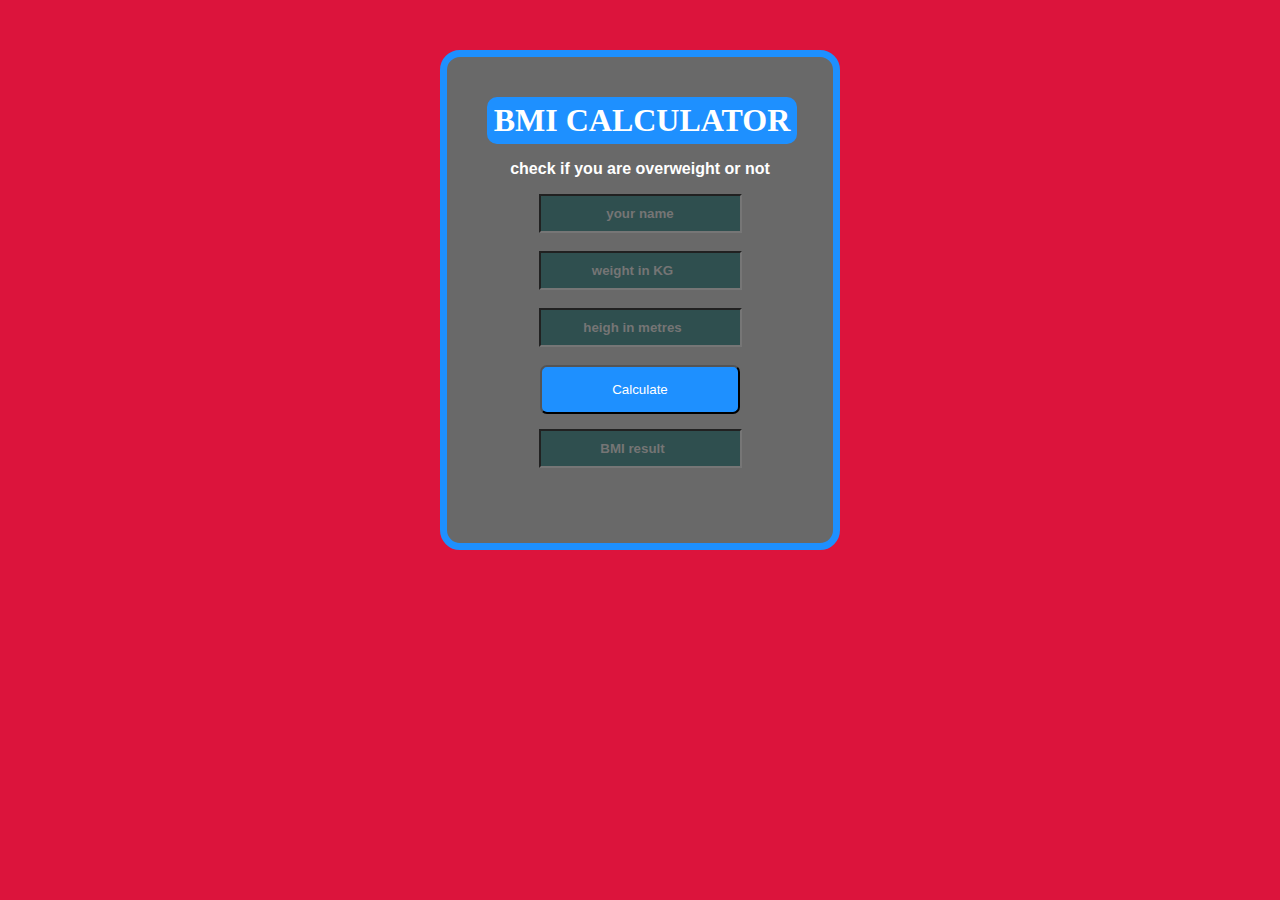
==== index.html @ e34e9d15 "Rename bmi.html to index.html" ====
<!doctype html>
<html>
<head>
    <link type="text/css" rel="stylesheet" href="bmi.css">
    <script src="bmi.js"></script>
</head>
<body>

    <div id="background">
    <h1>BMI CALCULATOR</h1> 
    
    <p>check if you are overweight or not</p> 
    
    
    <input type="text" id="name" placeholder="your name"><br>

    <input type="number" id="weight" placeholder="weight in KG"><br>  
 
    <input type="number" id="height" placeholder="heigh in metres"><br>
    
    <button id="btn" onclick="bmi()">Calculate</button><br>
        
    <input type="number" id="result" placeholder="BMI result" readonly><br>
        
    <p id="bmi_result"></p>
 
        </div>
</body>
</html>
---- bmi.css ----
body{
    text-align: center;
    background-color: crimson;
}

#background{
    background-color: dimgray;
    box-sizing: border-box;
    height: 500px;
    width: 400px;
    padding: 40px;
    border: 7px solid dodgerblue;
    border-radius: 20px;
    margin: auto;
    margin-top: 50px;
}

#result{
    
}

#bmi_result{
    color: white;
    font-weight: bolder;
    text-transform: uppercase;
    font-family: sans-serif;
}

input{
    padding: 10px;
    color:white;
    font-weight: bolder;
    display: block;
    margin-bottom: 10px;
    position: relative;
    margin: auto;
    text-align: center;
    background-color: darkslategray;
}

h1{
    color: white;
    font-family: cursive;
    background-color: dodgerblue;
    border-radius: 10px;
    text-align: center;
    text-transform: uppercase;
    width: 300px;
    margin: auto;
    padding: 5px;
}

p{
    text-align: center;
    font-weight: bolder;
    color: white;
    font-family: sans-serif;
}

#btn{
    padding: 15px;
    background-color: dodgerblue;
    border-radius: 7px;
    color: white;
    width: 200px;
    margin: auto;
    margin-bottom: 15px;
}
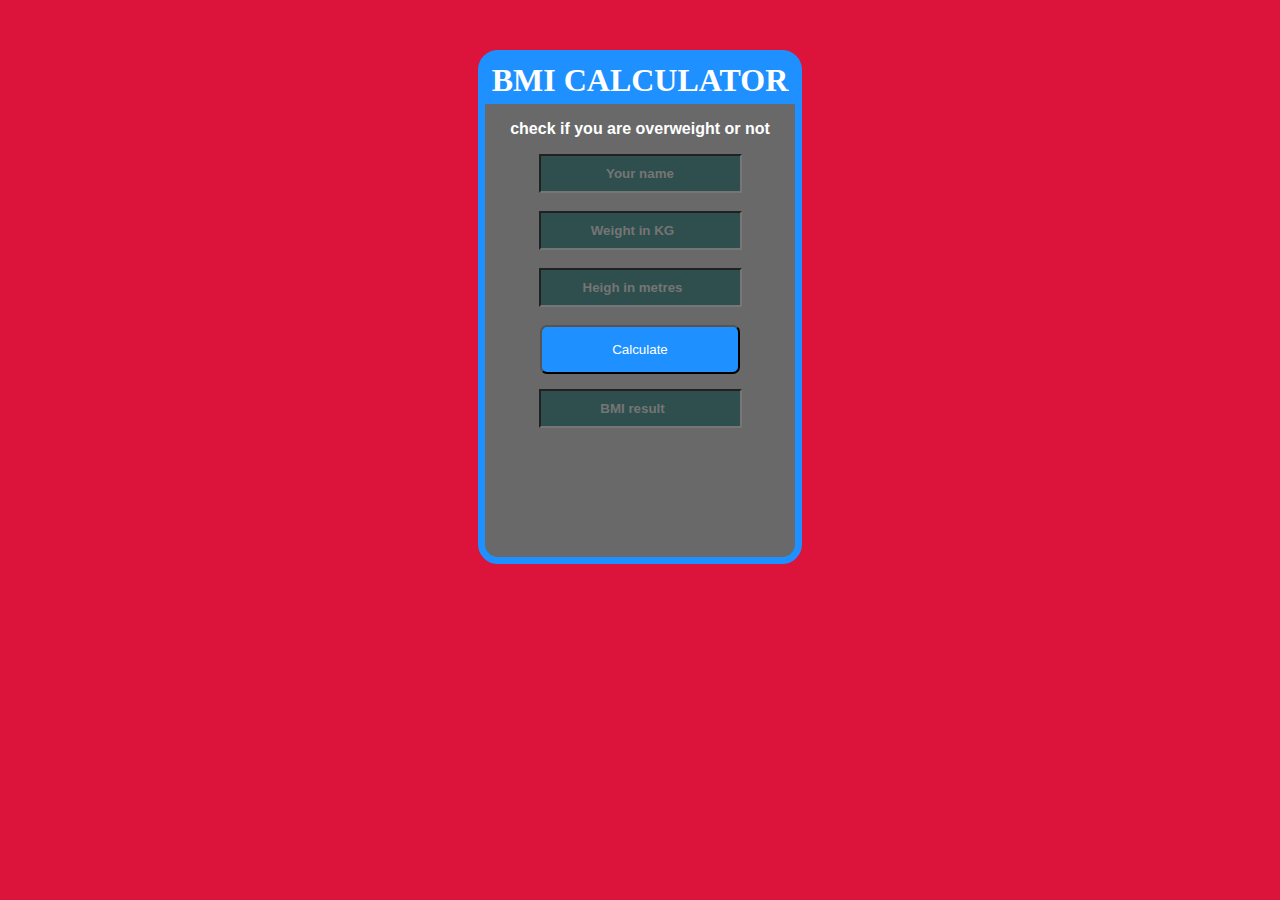
==== commit de85edd4: "Add files via upload" ====
--- a/index.html
+++ b/index.html
@@ -1,6 +1,8 @@
 <!doctype html>
 <html>
 <head>
+    <meta name="viewport" content="width=device-width, initial-scale=1.0">
+    
     <link type="text/css" rel="stylesheet" href="bmi.css">
     <script src="bmi.js"></script>
 </head>
@@ -12,11 +14,11 @@
     <p>check if you are overweight or not</p> 
     
     
-    <input type="text" id="name" placeholder="your name"><br>
+    <input type="text" id="name" placeholder="Your name"><br>
 
-    <input type="number" id="weight" placeholder="weight in KG"><br>  
+    <input type="number" id="weight" placeholder="Weight in KG"><br>  
  
-    <input type="number" id="height" placeholder="heigh in metres"><br>
+    <input type="number" id="height" placeholder="Heigh in metres"><br>
     
     <button id="btn" onclick="bmi()">Calculate</button><br>
         
@@ -26,4 +28,4 @@
  
         </div>
 </body>
-</html>
+</html>--- a/bmi.css
+++ b/bmi.css
@@ -1,14 +1,14 @@
 body{
     text-align: center;
     background-color: crimson;
+    margin: 0px;
+    padding: 0px;
 }
 
 #background{
     background-color: dimgray;
-    box-sizing: border-box;
     height: 500px;
-    width: 400px;
-    padding: 40px;
+    width: 310px;
     border: 7px solid dodgerblue;
     border-radius: 20px;
     margin: auto;
@@ -48,6 +48,8 @@
     width: 300px;
     margin: auto;
     padding: 5px;
+    border-bottom-left-radius:0px;
+    border-bottom-right-radius:0px;
 }
 
 p{
